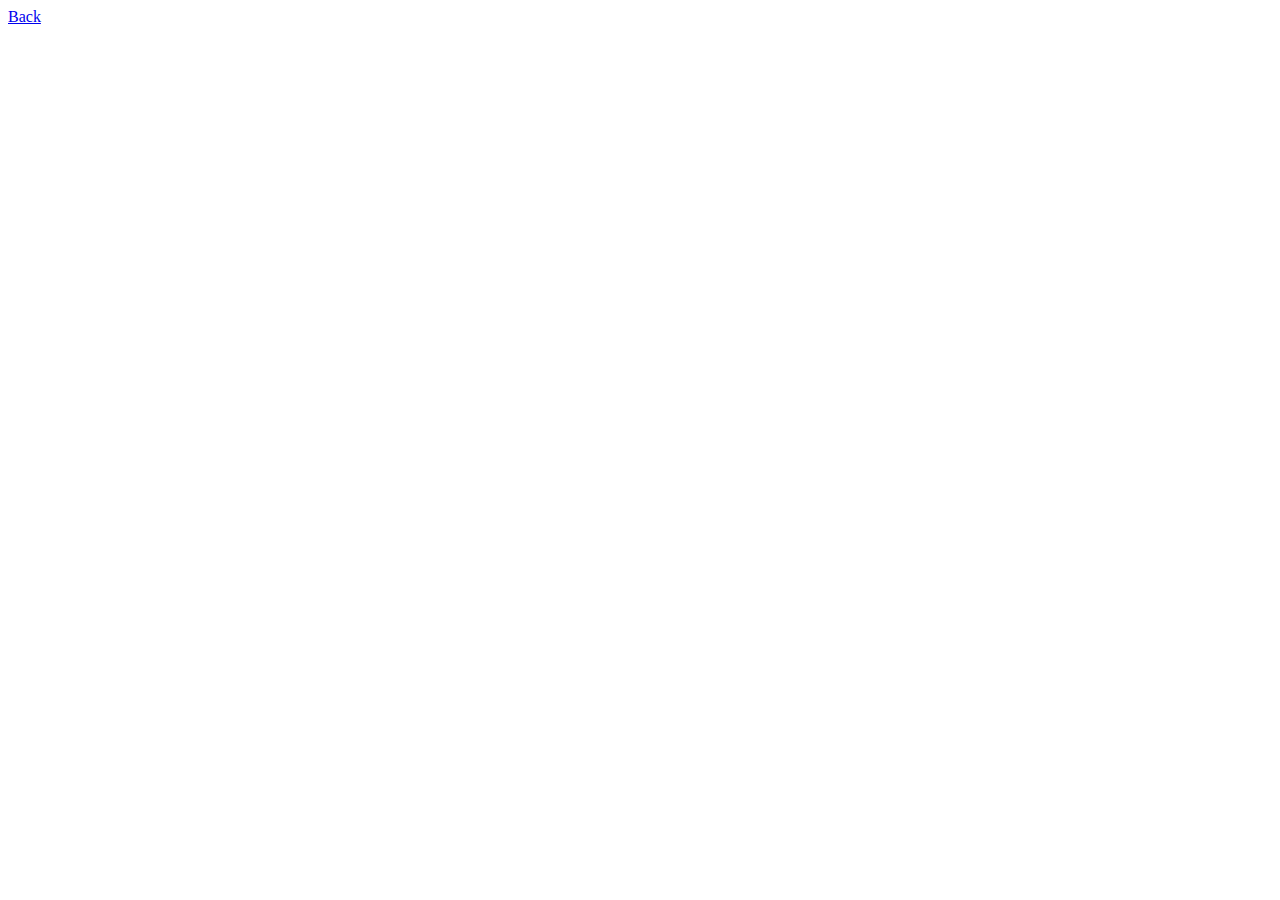
==== recipes/lasagna.html @ b6f70419 "Add lasagna recipe" ====
<!DOCTYPE html>
<html lang="en">

<head>
    <meta charset="UTF-8">
    <meta name="viewport" content="width=device-width, initial-scale=1.0">
    <title>Lasagna</title>
</head>

<body>
<a href="../index.html">Back</a>
</body>

</html>
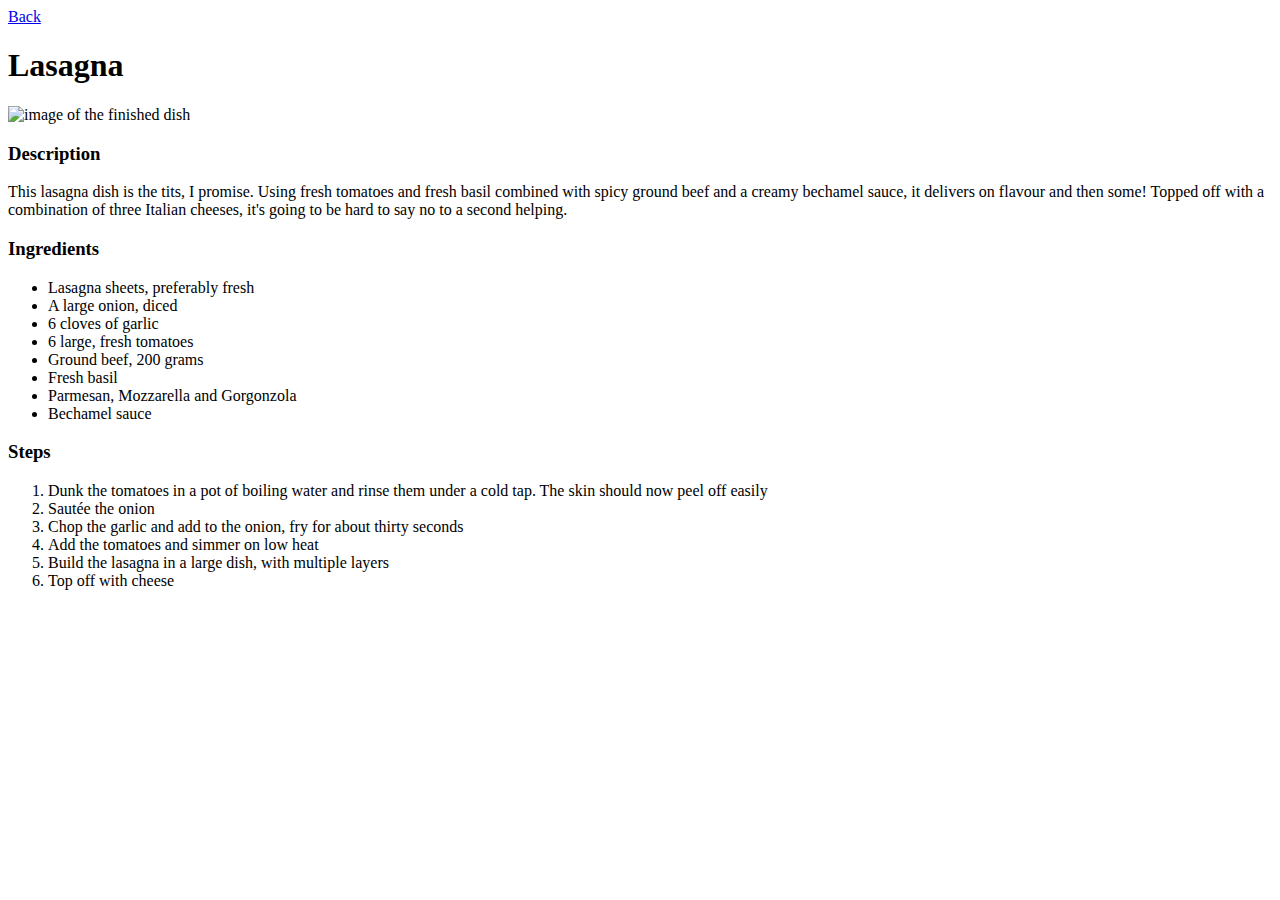
==== commit 0bcff1f8: "Add content for lasagna recipe" ====
--- a/recipes/lasagna.html
+++ b/recipes/lasagna.html
@@ -8,7 +8,35 @@
 </head>
 
 <body>
-<a href="../index.html">Back</a>
+    <a href="../index.html">Back</a>
+    <h1>Lasagna</h1>
+    <img src="" alt="image of the finished dish">
+    <h3>Description</h3>
+    <p>This lasagna dish is the tits, I promise. Using fresh tomatoes and fresh basil
+        combined with spicy ground beef and a creamy bechamel sauce, it delivers on flavour and then some!
+        Topped off with a combination of three Italian cheeses, it's going to be hard to say no to a second helping.
+    </p>
+    <h3>Ingredients</h3>
+    <ul>
+        <li>Lasagna sheets, preferably fresh</li>
+        <li>A large onion, diced</li>
+        <li>6 cloves of garlic</li>
+        <li>6 large, fresh tomatoes</li>
+        <li>Ground beef, 200 grams</li>
+        <li>Fresh basil</li>
+        <li>Parmesan, Mozzarella and Gorgonzola</li>
+        <li>Bechamel sauce</li>
+    </ul>
+
+    <h3>Steps</h3>
+    <ol>
+        <li>Dunk the tomatoes in a pot of boiling water and rinse them under a cold tap. The skin should now peel off easily</li>
+        <li>Sautée the onion</li>
+        <li>Chop the garlic and add to the onion, fry for about thirty seconds</li>
+        <li>Add the tomatoes and simmer on low heat</li>
+        <li>Build the lasagna in a large dish, with multiple layers</li>
+        <li>Top off with cheese</li>
+    </ol>
 </body>
 
 </html>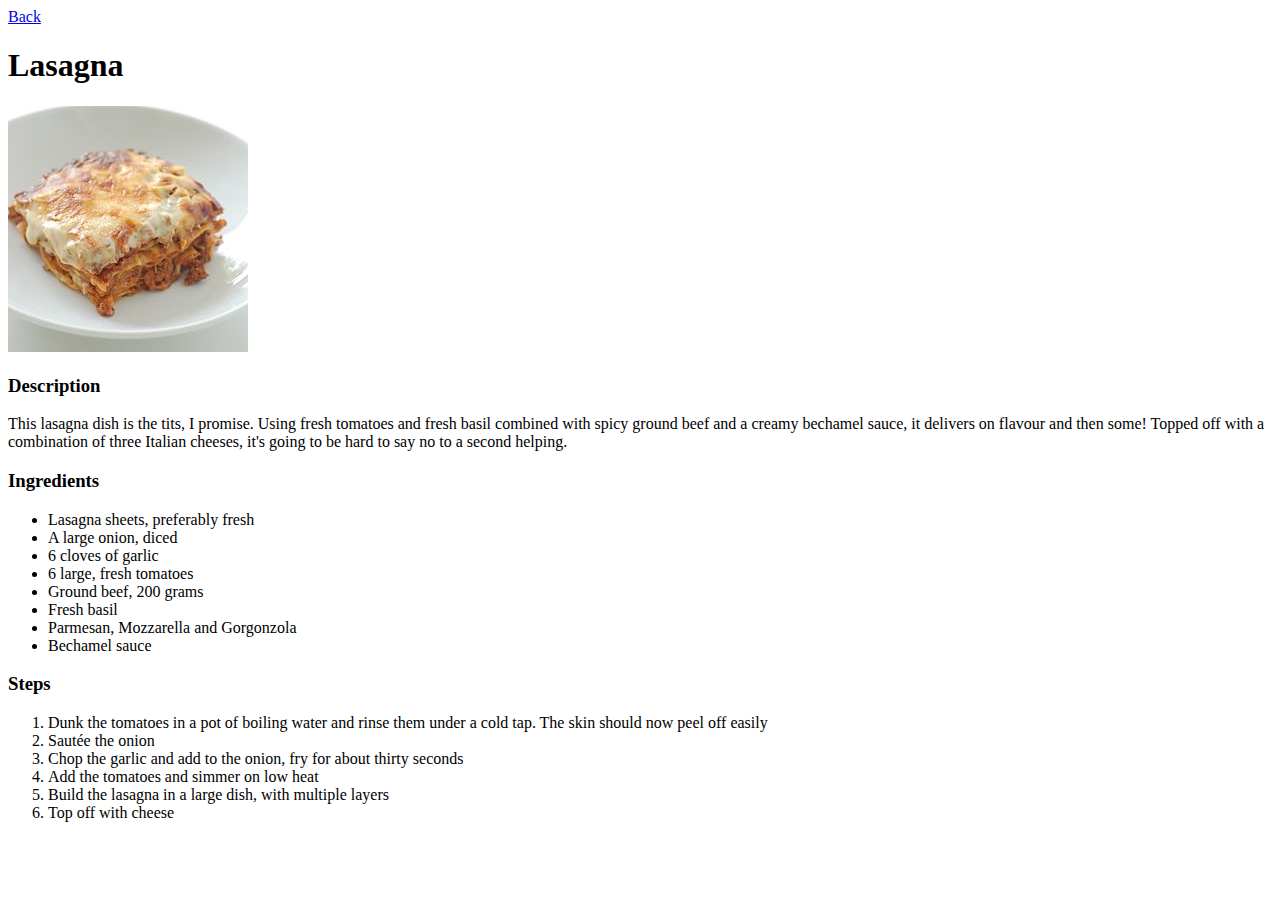
==== commit d6ee6e5d: "Add images to the recipes" ====
--- a/recipes/lasagna.html
+++ b/recipes/lasagna.html
@@ -10,7 +10,7 @@
 <body>
     <a href="../index.html">Back</a>
     <h1>Lasagna</h1>
-    <img src="" alt="image of the finished dish">
+    <img src="../images/lasagna.jpg" alt="image of the finished dish">
     <h3>Description</h3>
     <p>This lasagna dish is the tits, I promise. Using fresh tomatoes and fresh basil
         combined with spicy ground beef and a creamy bechamel sauce, it delivers on flavour and then some!
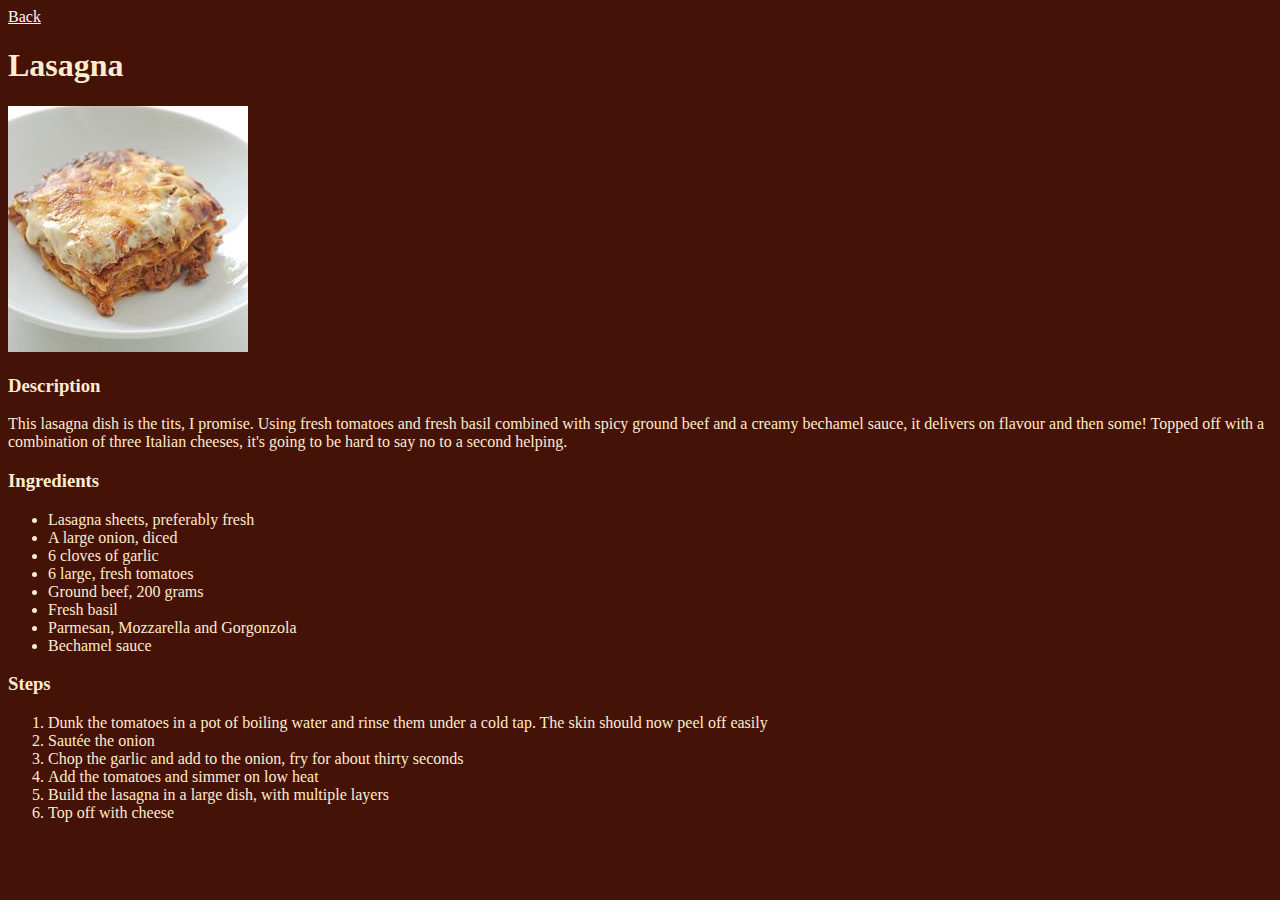
==== commit 126590cb: "Add some simple styling" ====
--- a/recipes/lasagna.html
+++ b/recipes/lasagna.html
@@ -3,6 +3,7 @@
 
 <head>
     <meta charset="UTF-8">
+    <link rel="stylesheet" href="../styles.css">
     <meta name="viewport" content="width=device-width, initial-scale=1.0">
     <title>Lasagna</title>
 </head>
--- a/styles.css
+++ b/styles.css
@@ -0,0 +1,8 @@
+body {
+    background-color: #441207;
+    color:blanchedalmond;
+}
+
+a {
+    color:azure;
+}